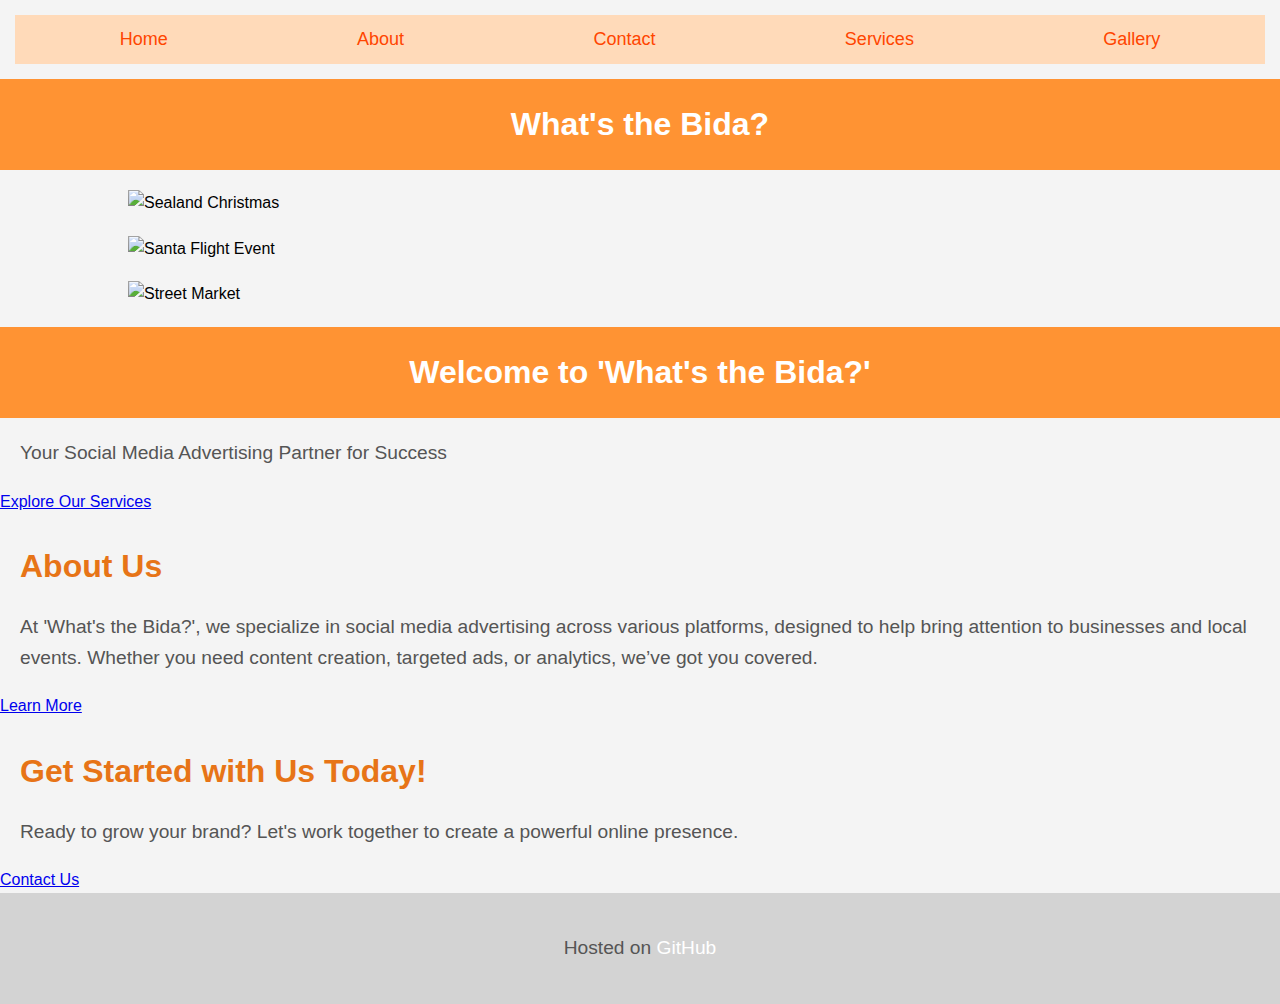
==== index.html @ 558949bc "Add files via upload" ====
<!DOCTYPE html>
<html lang="en">
<head>
    <meta charset="UTF-8">
    <meta name="viewport" content="width=device-width, initial-scale=1.0">
    <title>What's The Bida?</title>
    <link rel="stylesheet" href="style.css">
    
</head>
<body>
    <header>
        <nav>
            <div class="grid-container">
                <div class="item1">
                    <nav class="top-menu">
                        <ul>
                            <li><a href="index.html">Home</a>
                            <li><a href="about.html">About</a>
                            <li><a href="contacts.html">Contact</a>
                            <li><a href="services.html">Services</a>
                            <li><a href="gallery.html">Gallery</a>
                        </ul>
                    </nav>
                </div>
            </div>
        </nav>
    </header>
    <main>
        <h1>What's the Bida?</h1>
        <div>
            <img src="images/poster-1.JPG" alt="Sealand Christmas">

            <img src="images/poster-2.JPG" alt="Santa Flight Event">

            <img src="images/poster-3.JPG" alt="Street Market">
        </div>
    </main>
    <section id="hero">
        <div class="hero-content">
          <h1>Welcome to 'What's the Bida?'</h1>
          <p>Your Social Media Advertising Partner for Success</p>
          <a href="services.html" class="cta-button">Explore Our Services</a>
        </div>
      </section>
    
    <section id="about">
        <h2>About Us</h2>
        <p>At 'What's the Bida?', we specialize in social media advertising across various platforms, designed to help bring attention to businesses and local events. Whether you need content creation, targeted ads, or analytics, we’ve got you covered.</p>
        <a href="about.html" class="cta-button">Learn More</a>
    </section>
    <section id="cta">
        <h2>Get Started with Us Today!</h2>
        <p>Ready to grow your brand? Let's work together to create a powerful online presence.</p>
        <a href="contacts.html" class="cta-button">Contact Us</a>
      </section>
      <footer>
        <p>Hosted on <a href="https://github.com/mikylac/course-project.git" target="_blank">GitHub</a></p>
    </footer>
    
</body>
</html>
---- style.css ----
/*Top Menu*/

.top-menu ul {
    list-style-type: none;
    margin: 15px;
    padding: 10px;
    display: flex;
    justify-content: space-around;
    background-color: peachpuff;
}
.top-menu ul li a{
    color: orangered;
    text-decoration: none;
    font-size: 18px;
    padding: 10px;
    font-family: 'Segoe UI', Tahoma, Geneva, Verdana, sans-serif;
}
.top-menu ul li a:hover{
    text-decoration: underline;
}

/* General Styles */
h1 {
    background-color: rgb(255, 147, 51);
    background-position: 10px;
    text-align: center;
    color: white;
    padding: 20px;
    margin: 0;
}

    /* Images */
img {
    display: block;
    margin: 20px auto; 
    max-width: 80%;
    height: auto;
}


/*About HTML */
body {
    font-family: Arial, sans-serif;
    line-height: 1.6;
    margin: 0;
    padding: 0;
    background-color: #f4f4f4;
}

.container {
    width: 80%;
    margin: 0 auto;
    padding: 20px;
}

h2 {
    font-size: 2em;
    color: #e77417;
    margin-bottom: 20px;
    margin-left: 20px;
}

p {
    font-size: 1.2em;
    color: #555;
    margin: 20px;
}

/* About HTML Layouts */
#our-story, #about-us, #founders {
    padding: 40px 20px;
    text-align: center;
}

#our-story {
    background-color: #f4f4f4;
}

#about-us {
    background-color: #ffffff;
    margin-top: 20px;
}

#founders {
    background-color: #e9ecef;
    margin-top: 20px;
}

#founders .founders-grid {
    display: grid;
    grid-template-columns: repeat(auto-fill, minmax(250px, 1fr)); /* Ensures even spacing and responsiveness */
    gap: 20px;
    justify-items: center;
}

#founders .founder {
    background-color: #fff;
    padding: 20px;
    border-radius: 8px;
    text-align: center;
    box-shadow: 0 4px 8px rgba(0, 0, 0, 0.1);
}

#founders .founder img {
    width: 100px;
    height: 100px;
    border-radius: 50%;
    object-fit: cover;
    margin-bottom: 10px;
}

#founders .founder h3 {
    font-size: 1.5em;
    color: #333;
    margin-bottom: 10px;
}

#founders .founder p {
    font-size: 1em;
    color: #777;
    margin-bottom: 0;
}

/* Footer */
footer {
    background-color: lightgrey;
    color: #fff;
    text-align: center;
    padding: 20px;
}

footer a {
    color: #fff;
    text-decoration: none;
}

footer a:hover {
    text-decoration: underline;
}

/* Table */
table {
    width: 100%;                
    border-collapse: collapse;  
    margin: 20px 0;             
    font-size: 1em;             
    font-family: Arial, sans-serif; 
    text-align: left;           
    border-radius: 10px;        
    overflow: hidden;           
    box-shadow: 0 4px 8px rgba(0, 0, 0, 0.1); 
}

th, td {
    border: 1px solid rgba(0, 0, 0, 0.1); 
    padding: 15px;                       
}

th {
    background-color: rgb(255, 147, 51); 
    color: white;                        
    text-align: center;                  
    font-weight: bold;                   
    text-transform: uppercase;           
    font-size: 1.1em;                    
}

tr:nth-child(odd) {
    background-color: #ffe6cc;           
}

tr:nth-child(even) {
    background-color: #fff5e6;           
}

tr:hover {
    background-color: peachpuff;         
    transition: background-color 0.3s;  
}

td {
    color: #555;                         
}

td:first-child {
    font-weight: bold;                   
    color: rgb(255, 100, 30);            
}

/* Optional: Responsive Design */
@media (max-width: 768px) {
    table {
        font-size: 0.9em;                
    }

    th, td {
        padding: 10px;                   
    }
}

/* Contact Form Styling */
#contact-form {
    background-color: #fff;
    padding: 40px;
    width: 80%;
    margin: 50px auto;
    border-radius: 5px;
    box-shadow: 0 2px 10px rgba(0, 0, 0, 0.1);
}

#contact-form h2 {
    text-align: center;
    color: #333;
}

#contact-form label {
    display: block;
    margin-bottom: 8px;
    color: #555;
}

#contact-form input,
#contact-form textarea {
    width: 100%;
    padding: 12px;
    margin-bottom: 15px;
    border: 1px solid #ddd;
    border-radius: 4px;
}

#contact-form button {
    background-color: #ff5722;
    color: white;
    padding: 12px 24px;
    border: none;
    border-radius: 5px;
    cursor: pointer;
    width: 100%;
}

#contact-form button:hover {
    background-color: #e64a19;
}

/* Responsive adjustments */
@media only screen and (max-width: 768px) {
    #contact-form {
        width: 100%;
        padding: 20px;
    }

    #contact-form button {
        width: 100%;
    }
}

/* Style for the video section */
#video-section {
    display: flex;
    justify-content: center;  
    align-items: center;      
    flex-wrap: wrap;          
    margin: 20px;             
    padding: 20px;            
}
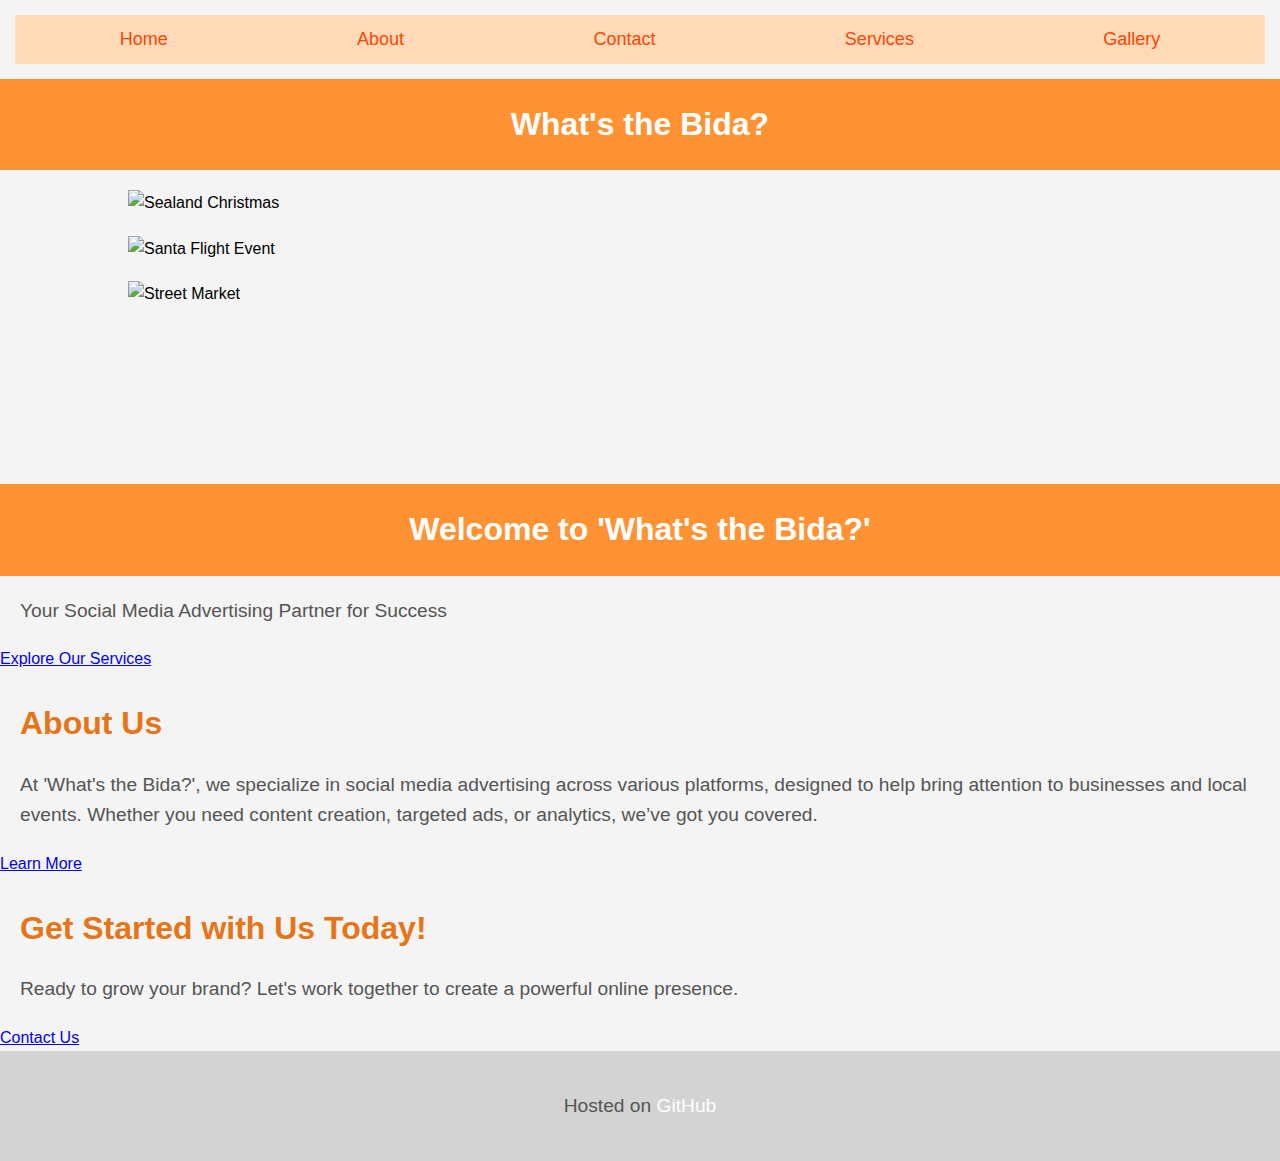
==== commit f548bb6c: "Add files via upload" ====
--- a/index.html
+++ b/index.html
@@ -34,6 +34,34 @@
 
             <img src="images/poster-3.JPG" alt="Street Market">
         </div>
+
+<!-- Video Section -->
+<div id="video-section">
+    <iframe 
+        src="https://www.youtube.com/embed/14mAmV9AK2M" 
+        title="Youtube video player" 
+        frameborder="0" 
+        allow="accelerometer; autoplay; clipboard-write; encrypted-media; gyroscope; picture-in-picture" 
+        allowfullscreen>
+    </iframe>
+    
+    <iframe 
+        src="https://www.youtube.com/embed/EcrtZJ1xBt4" 
+        title="Youtube video player" 
+        frameborder="0" 
+        allow="accelerometer; autoplay; clipboard-write; encrypted-media; gyroscope; picture-in-picture" 
+        allowfullscreen>
+    </iframe>
+
+    <iframe 
+        src="https://www.youtube.com/embed/O_K4n1615hY" 
+        title="YouTube video player" 
+        frameborder="0" 
+        allow="accelerometer; autoplay; clipboard-write; encrypted-media; gyroscope; picture-in-picture" 
+        allowfullscreen>
+    </iframe>
+</div>
+
     </main>
     <section id="hero">
         <div class="hero-content">
--- a/style.css
+++ b/style.css
@@ -252,14 +252,24 @@
     #contact-form button {
         width: 100%;
     }
-}
-
-/* Style for the video section */
+
+ /* Video section */
 #video-section {
     display: flex;
-    justify-content: center;  
-    align-items: center;      
-    flex-wrap: wrap;          
-    margin: 20px;             
-    padding: 20px;            
-}
+    justify-content: center;
+    align-items: center;
+    flex-wrap: wrap;
+    margin: 0;
+    padding: 20px;
+}
+
+
+video {
+    width: 100%;
+    max-width: 800px; 
+    height: auto;
+    border: 2px solid #ccc;
+    border-radius: 10px;
+    box-shadow: 0 4px 8px rgba(0, 0, 0, 0.1);
+}          
+
